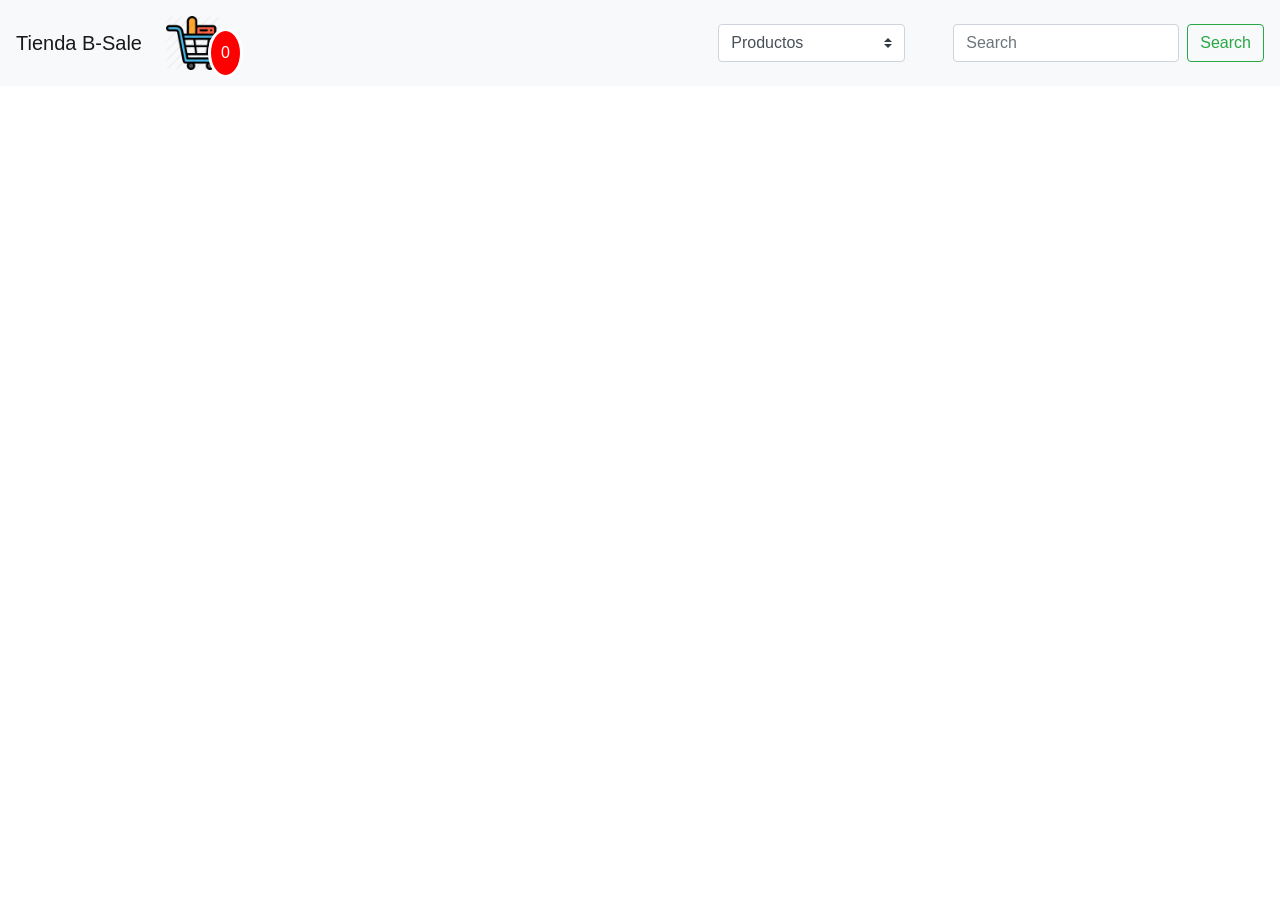
==== index.html @ e47d99bc "FrontEnd-Bsale" ====
<!DOCTYPE html>
<html lang="en">

<head>
  <meta charset="UTF-8" />
  <meta name="viewport" content="width=device-width, initial-scale=1.0" />
  <title>Tienda Bsale</title>
  <link rel="stylesheet" href="https://stackpath.bootstrapcdn.com/bootstrap/4.5.0/css/bootstrap.min.css"
    integrity="sha384-9aIt2nRpC12Uk9gS9baDl411NQApFmC26EwAOH8WgZl5MYYxFfc+NcPb1dKGj7Sk" crossorigin="anonymous" />

  <link rel="stylesheet" href="./assets/css/style.css" />
</head>

<body>
  <nav class="navbar navbar-expand-lg navbar-light bg-light ">
    <a class="navbar-brand" href="#">Tienda B-Sale</a>
    <button class="navbar-toggler" type="button" data-toggle="collapse" data-target="#navbarSupportedContent"
      aria-controls="navbarSupportedContent" aria-expanded="false" aria-label="Toggle navigation">
      <span class="navbar-toggler-icon"></span>
    </button>

    <div class="collapse navbar-collapse" id="navbarSupportedContent">
      <ul class="navbar-nav mr-auto">

        <li class="nav-item dropdown">
          <img src="assets\img\cart.jpeg" class="nav-link dropdown-toggle img-fluid" height="70px" width="70px" href="#"
            id="dropdown01" data-toggle="dropdown" aria-haspopup="true" aria-expanded="false"></img>
          <a href="carrito.html">
            <div id="countProduct"></div>
          </a>

        </li>

      </ul>

      <div class="mr-5" >
        <select id="categories"class="custom-select">
          <option selected>Productos</option>
          <option value="8">Todos los Productos</option>
          <option value="1">Energeticas</option>
          <option value="2">Pisco</option>
          <option value="3">Ron</option>
          <option value="4">Bebidas</option>
          <option value="5">Snack</option>
          <option value="6">Cerveza</option>
          <option value="7">Vodka</option>
        </select>
      </div>
      <form class="form-inline my-2 my-lg-0">
        <input class="form-control mr-sm-2" type="search" placeholder="Search" id="search" aria-label="Search" />
        <button class="btn btn-outline-success my-2 my-sm-0" type="submit">
          Search
        </button>
      </form>
    </div>

  </nav>

  <div class="container hero-section">
    <div class="row" id="product"></div>
  </div>


  <script
      src="https://code.jquery.com/jquery-3.6.0.js"
      integrity="sha256-H+K7U5CnXl1h5ywQfKtSj8PCmoN9aaq30gDh27Xc0jk="
      crossorigin="anonymous"
    ></script>
  <script src="https://cdn.jsdelivr.net/npm/popper.js@1.16.0/dist/umd/popper.min.js"
    integrity="sha384-Q6E9RHvbIyZFJoft+2mJbHaEWldlvI9IOYy5n3zV9zzTtmI3UksdQRVvoxMfooAo"
    crossorigin="anonymous"></script>
  <script src="https://stackpath.bootstrapcdn.com/bootstrap/4.5.0/js/bootstrap.min.js"
    integrity="sha384-OgVRvuATP1z7JjHLkuOU7Xw704+h835Lr+6QL9UvYjZE3Ipu6Tp75j7Bh/kR0JKI"
    crossorigin="anonymous"></script>
  <script src="./assets/js/script.js"></script>
</body>

</html>
---- assets/css/style.css ----
body {
  /* background-color: red; */
}

.hero-section {
  margin-top: 10rem;
}

.cardCount {
  border: solid;
  padding: 10px;
  border-radius: 50%;
  color: white;
  background: red;
  transform: translateY(-50px);
  transform: translate(50px, -50px);
  position: absolute;
}
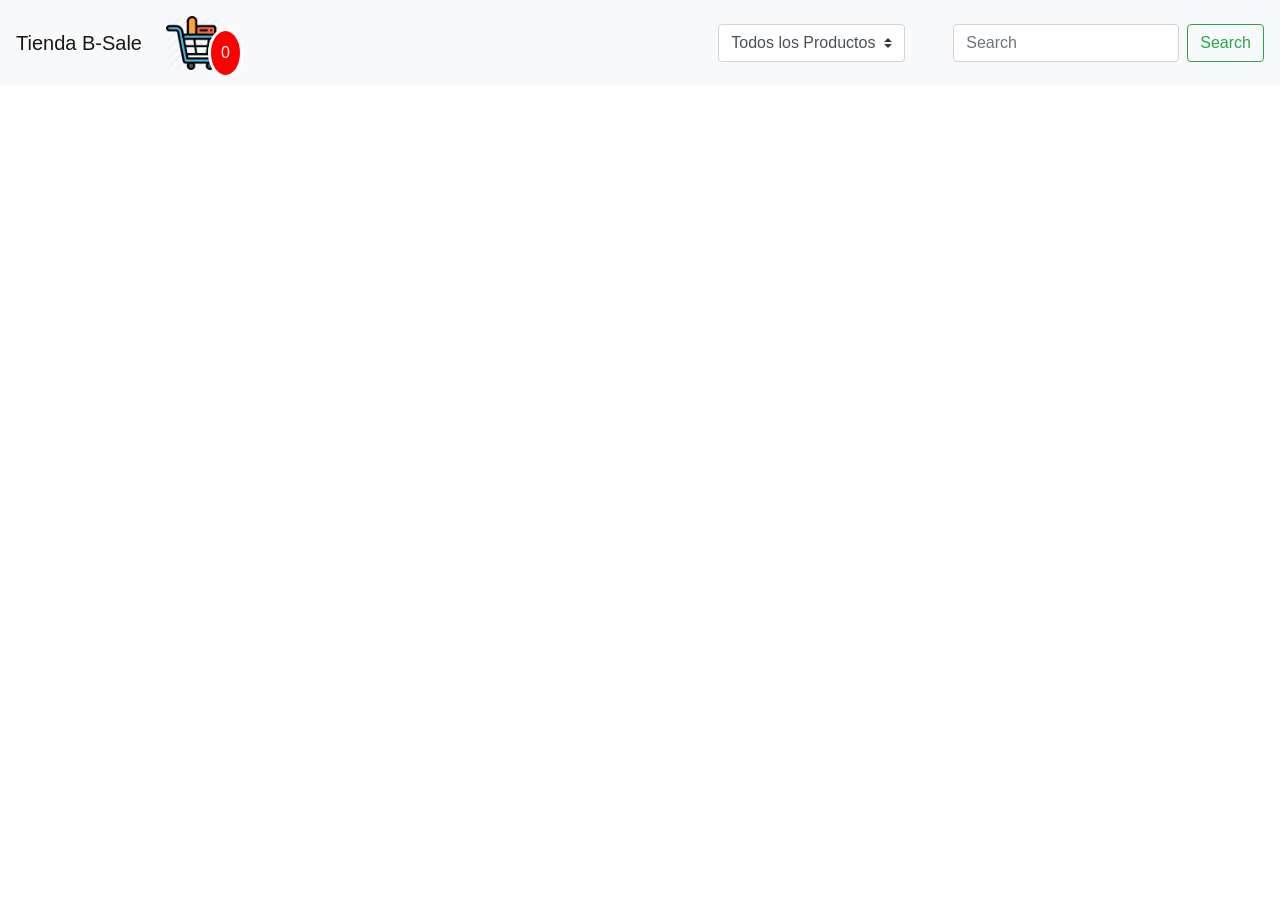
==== commit dbe580e7: "Add img and remove item select" ====
--- a/index.html
+++ b/index.html
@@ -35,8 +35,7 @@
 
       <div class="mr-5" >
         <select id="categories"class="custom-select">
-          <option selected>Productos</option>
-          <option value="8">Todos los Productos</option>
+          <option selected value="8">Todos los Productos</option>
           <option value="1">Energeticas</option>
           <option value="2">Pisco</option>
           <option value="3">Ron</option>
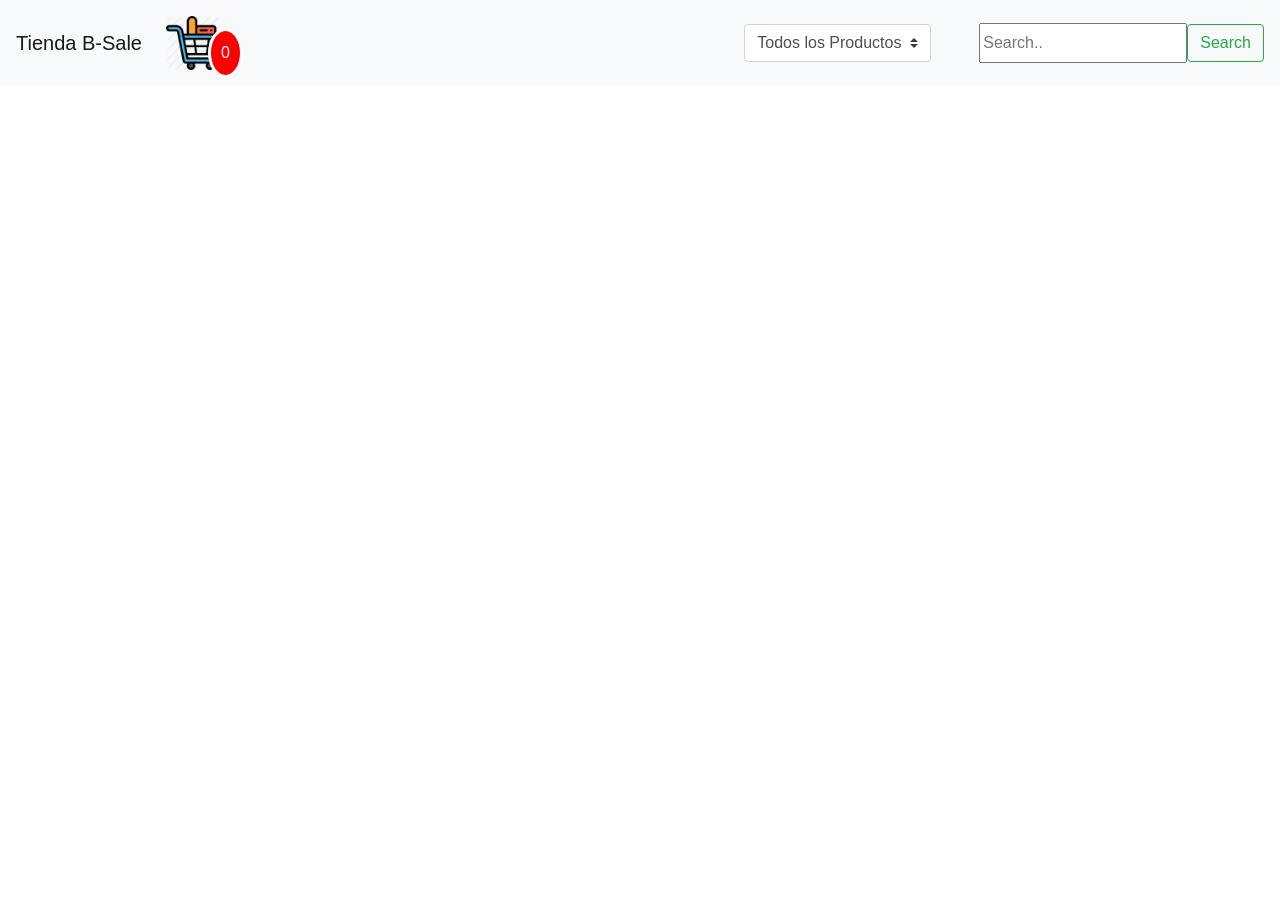
==== commit 0b6f8d9e: "Update search" ====
--- a/index.html
+++ b/index.html
@@ -46,7 +46,7 @@
         </select>
       </div>
       <form class="form-inline my-2 my-lg-0">
-        <input class="form-control mr-sm-2" type="search" placeholder="Search" id="search" aria-label="Search" />
+        <input type="text" placeholder="Search.." name="search" id="search" style="height: 40px;">
         <button class="btn btn-outline-success my-2 my-sm-0" type="submit">
           Search
         </button>
